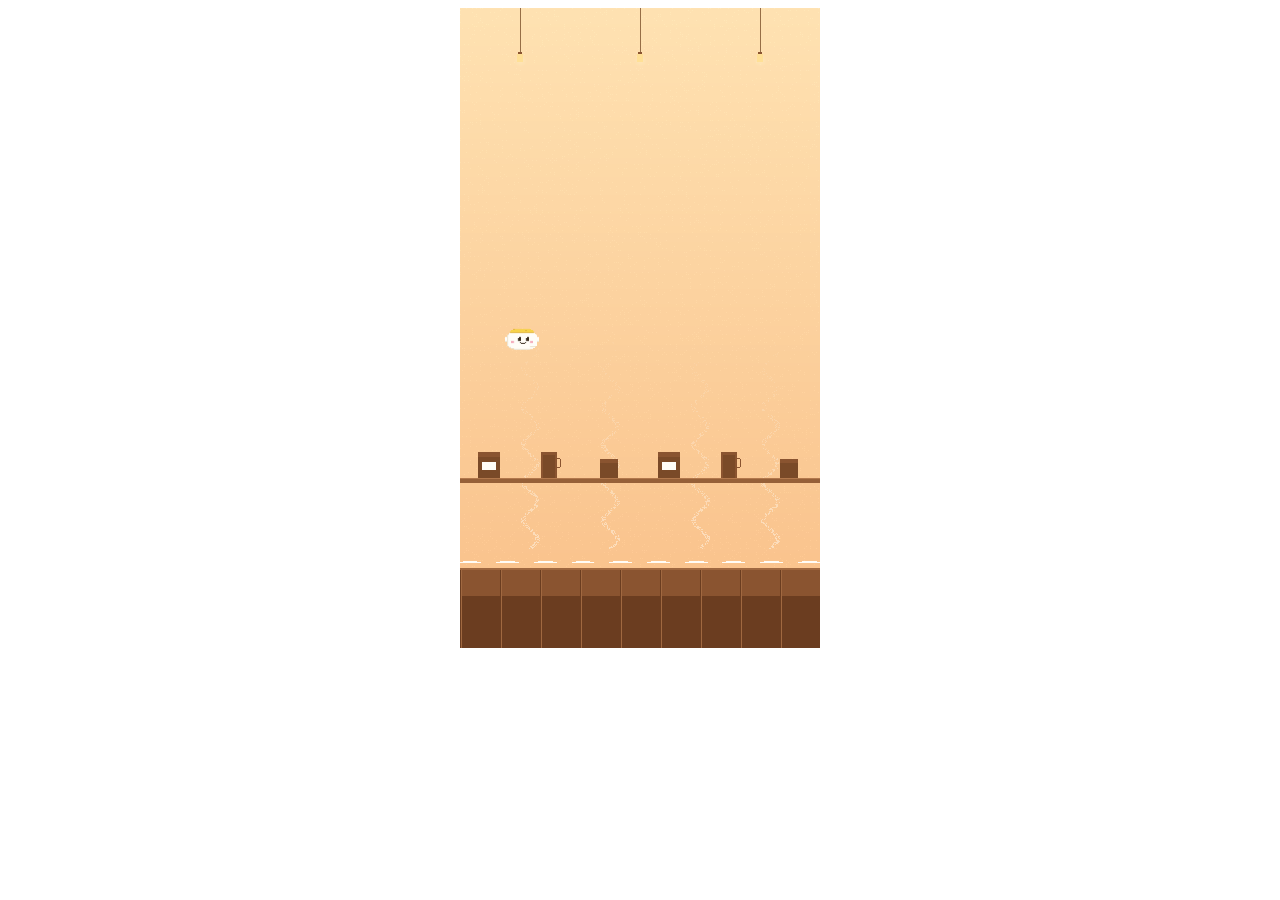
==== main.html @ daebf20b "game loop, draw board and sprites, random top pipe movement in -x direction" ====
<!DOCTYPE html>
<html lang="en">
<head>
    <meta charset="UTF-8">
    <meta name="viewport" content="width=device-width, initial-scale=1.0">
    <title>Cocoa Flap</title>
    <link rel="stylesheet" href="cocoaflap.css">
    <script src="cocoaflap.js"></script>
</head>
<body>
    <canvas id="board"></canvas>
</body>
</html>
---- cocoaflap.css ----
body {
    font-family: 'Courier New', Courier, monospace;
    text-align: center;
}

#board {
    background-image: url("./cocoa-flap-sprites/background.png");
}
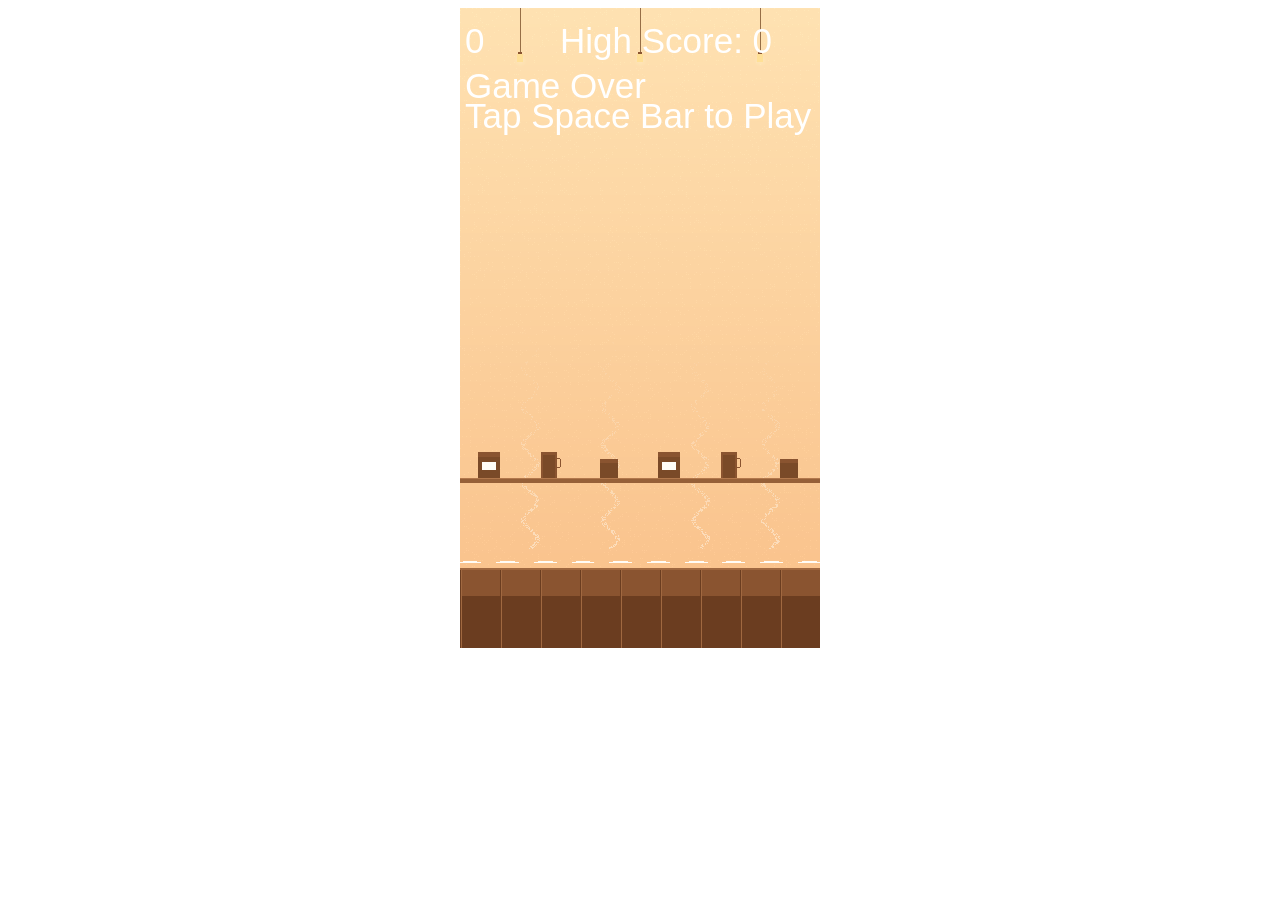
==== commit 4a132746: "adds mobile compatibility" ====
--- a/main.html
+++ b/main.html
@@ -2,7 +2,7 @@
 <html lang="en">
 <head>
     <meta charset="UTF-8">
-    <meta name="viewport" content="width=device-width, initial-scale=1.0">
+    <meta name="viewport" content="width=device-width, initial-scale=1.0, maximum-scale=1.0, user-scalable=no">
     <title>Cocoa Flap</title>
     <link rel="stylesheet" href="cocoaflap.css">
     <script src="cocoaflap.js"></script>
--- a/cocoaflap.css
+++ b/cocoaflap.css
@@ -5,4 +5,5 @@
 
 #board {
     background-image: url("./cocoa-flap-sprites/background.png");
+    touch-action: none;
 }
